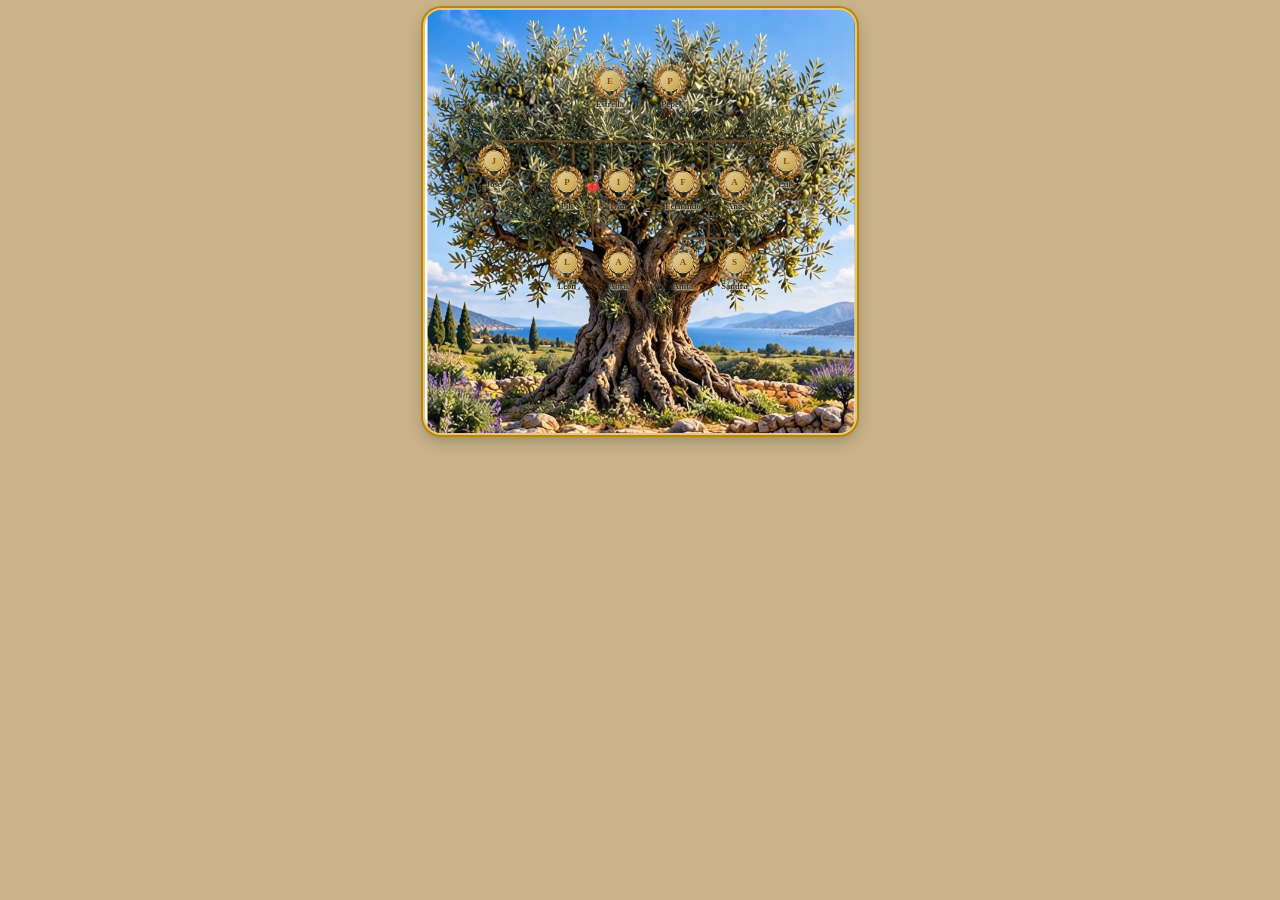
==== diseno/boceto-arbol.html @ 7d47b7a3 "Boceto: estructura de arbol real en la pantalla principal (parejas bajan con sus hijos debajo) Co-Au" ====
<!doctype html><html lang="es"><head><meta charset="utf-8">
<meta name="viewport" content="width=device-width,initial-scale=1">
<style>
:root{--oroC:#b8860b;--oroO:#e8c874;--tinta:#4a3b22}
*{box-sizing:border-box;margin:0;padding:0}
body{background:#c9b389;padding:10px}
.banner-arb{position:relative;width:100%;max-width:430px;margin:0 auto;border-radius:16px;overflow:hidden;
 box-shadow:0 0 0 2px var(--oroO),0 0 0 4px var(--oroC),0 6px 16px rgba(20,30,25,.32)}
.banner-arb img.main{width:100%;display:block}
.lines{position:absolute;inset:0;width:100%;height:100%;pointer-events:none}
.nodo{position:absolute;transform:translate(-50%,-50%);text-align:center}
.nodo .lauro{position:relative;width:34px;height:36px;margin:0 auto;filter:drop-shadow(0 2px 3px rgba(40,25,5,.5))}
.nodo .lauro img{position:absolute;left:50%;top:50%;transform:translate(-50%,-50%);width:100%;height:100%}
.nodo .foto{position:absolute;left:50%;top:47%;transform:translate(-50%,-50%);width:19px;height:19px;border-radius:50%;
 display:flex;align-items:center;justify-content:center;background:linear-gradient(135deg,#e6d09a,#c9a24b);
 color:#7a5410;font-family:Georgia,serif;font-weight:700;font-size:9px;box-shadow:0 0 0 1px var(--oroO)}
.nodo .nm{font-size:8.5px;font-weight:700;color:#3a2c12;font-family:Georgia,serif;margin-top:0;
 text-shadow:0 1px 2px rgba(255,250,235,.9),0 0 3px rgba(255,250,235,.8);line-height:1;white-space:nowrap}
.cor{position:absolute;transform:translate(-50%,-50%);font-size:11px}
</style></head><body>
<div class="banner-arb">
  <img class="main" src="arboles/olivo.png">
  <svg class="lines" viewBox="0 0 100 100" preserveAspectRatio="none">
    <g stroke="#6b4f2a" stroke-width="0.5" fill="none" opacity="0.85">
      <!-- abuelos a bus hermanos -->
      <path d="M50 20 V31 M16 31 H84"/>
      <path d="M16 31 V37 M84 31 V37 M39 31 V40 M66 31 V40"/>
      <!-- hijos de Pili+Ivan -->
      <path d="M39 46 V54 M33 54 H45 M33 54 V60 M45 54 V60"/>
      <!-- hijos de Fernando+Ana -->
      <path d="M66 46 V54 M60 54 H72 M60 54 V60 M72 54 V60"/>
    </g>
  </svg>

  <!-- abuelos -->
  <span class="cor" style="left:50%;top:18%">❤</span>
  <div class="nodo" style="left:43%;top:18%"><div class="lauro"><img src="../corona.png"><div class="foto">E</div></div><div class="nm">Estrella</div></div>
  <div class="nodo" style="left:57%;top:18%"><div class="lauro"><img src="../corona.png"><div class="foto">P</div></div><div class="nm">Pepe</div></div>

  <!-- hijos solteros -->
  <div class="nodo" style="left:16%;top:37%"><div class="lauro"><img src="../corona.png"><div class="foto">J</div></div><div class="nm">José</div></div>
  <div class="nodo" style="left:84%;top:37%"><div class="lauro"><img src="../corona.png"><div class="foto">L</div></div><div class="nm">Luis</div></div>

  <!-- Pili + Ivan (expareja) -->
  <span class="cor" style="left:39%;top:42%">💔</span>
  <div class="nodo" style="left:33%;top:42%"><div class="lauro"><img src="../corona.png"><div class="foto">P</div></div><div class="nm">Pili</div></div>
  <div class="nodo" style="left:45%;top:42%"><div class="lauro"><img src="../corona.png"><div class="foto">I</div></div><div class="nm">Iván</div></div>

  <!-- Fernando + Ana (pareja) -->
  <span class="cor" style="left:66%;top:42%">❤</span>
  <div class="nodo" style="left:60%;top:42%"><div class="lauro"><img src="../corona.png"><div class="foto">F</div></div><div class="nm">Fernando</div></div>
  <div class="nodo" style="left:72%;top:42%"><div class="lauro"><img src="../corona.png"><div class="foto">A</div></div><div class="nm">Ana</div></div>

  <!-- nietos -->
  <div class="nodo" style="left:33%;top:61%"><div class="lauro"><img src="../corona.png"><div class="foto">L</div></div><div class="nm">León</div></div>
  <div class="nodo" style="left:45%;top:61%"><div class="lauro"><img src="../corona.png"><div class="foto">A</div></div><div class="nm">Abril</div></div>
  <div class="nodo" style="left:60%;top:61%"><div class="lauro"><img src="../corona.png"><div class="foto">A</div></div><div class="nm">Anita</div></div>
  <div class="nodo" style="left:72%;top:61%"><div class="lauro"><img src="../corona.png"><div class="foto">S</div></div><div class="nm">Sandra</div></div>
</div>
</body></html>
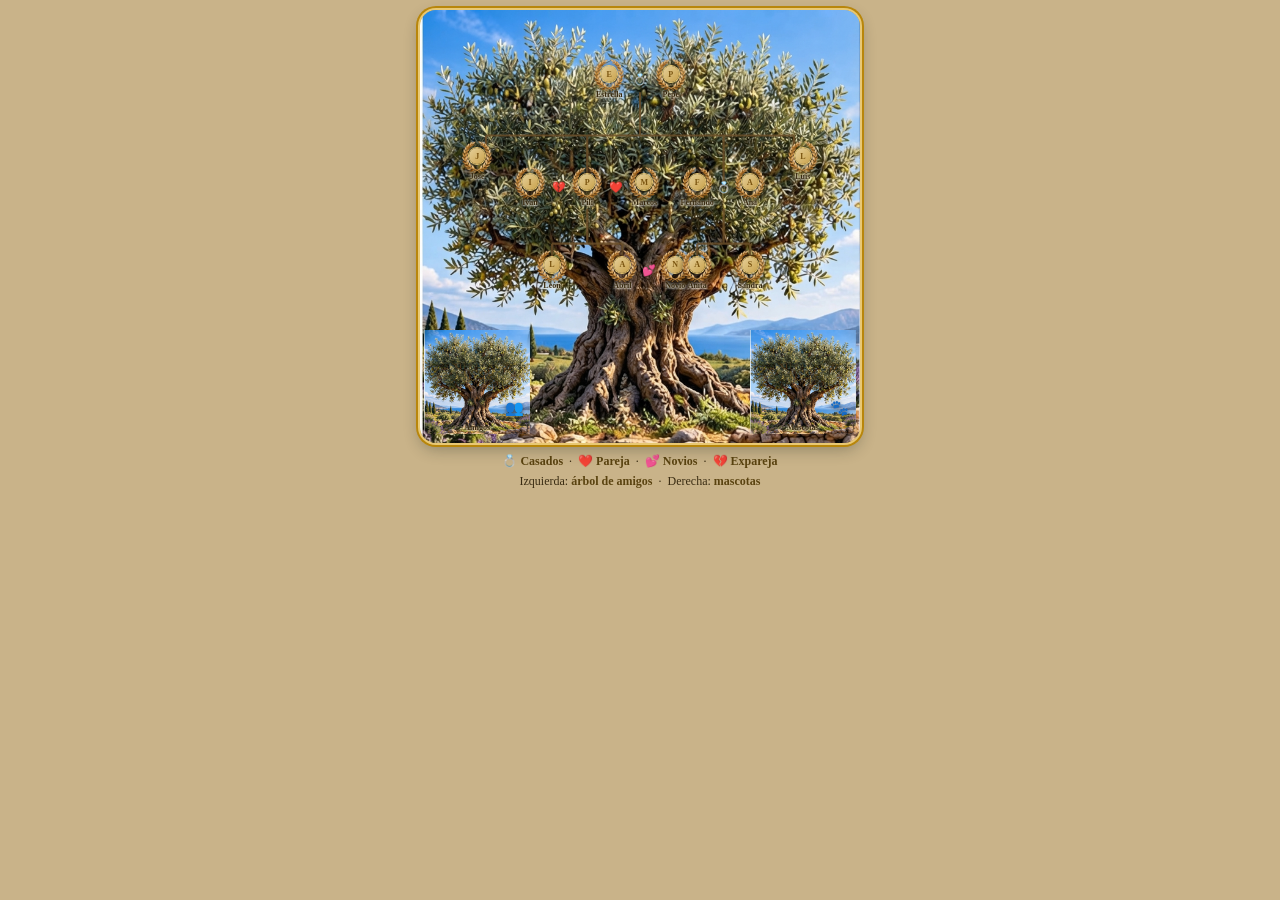
==== commit c1633927: "Boceto ampliado: tipos de relacion (casados/pareja/novios/ex), varias parejas, arbol de amigos (izq)" ====
--- a/diseno/boceto-arbol.html
+++ b/diseno/boceto-arbol.html
@@ -3,58 +3,77 @@
 <style>
 :root{--oroC:#b8860b;--oroO:#e8c874;--tinta:#4a3b22}
 *{box-sizing:border-box;margin:0;padding:0}
-body{background:#c9b389;padding:10px}
-.banner-arb{position:relative;width:100%;max-width:430px;margin:0 auto;border-radius:16px;overflow:hidden;
+body{background:#c9b389;padding:10px;font-family:Georgia,serif}
+.banner-arb{position:relative;width:100%;max-width:440px;margin:0 auto;border-radius:16px;overflow:hidden;
  box-shadow:0 0 0 2px var(--oroO),0 0 0 4px var(--oroC),0 6px 16px rgba(20,30,25,.32)}
 .banner-arb img.main{width:100%;display:block}
 .lines{position:absolute;inset:0;width:100%;height:100%;pointer-events:none}
 .nodo{position:absolute;transform:translate(-50%,-50%);text-align:center}
-.nodo .lauro{position:relative;width:34px;height:36px;margin:0 auto;filter:drop-shadow(0 2px 3px rgba(40,25,5,.5))}
+.nodo .lauro{position:relative;width:30px;height:32px;margin:0 auto;filter:drop-shadow(0 2px 3px rgba(40,25,5,.5))}
 .nodo .lauro img{position:absolute;left:50%;top:50%;transform:translate(-50%,-50%);width:100%;height:100%}
-.nodo .foto{position:absolute;left:50%;top:47%;transform:translate(-50%,-50%);width:19px;height:19px;border-radius:50%;
+.nodo .foto{position:absolute;left:50%;top:47%;transform:translate(-50%,-50%);width:16px;height:16px;border-radius:50%;
  display:flex;align-items:center;justify-content:center;background:linear-gradient(135deg,#e6d09a,#c9a24b);
- color:#7a5410;font-family:Georgia,serif;font-weight:700;font-size:9px;box-shadow:0 0 0 1px var(--oroO)}
-.nodo .nm{font-size:8.5px;font-weight:700;color:#3a2c12;font-family:Georgia,serif;margin-top:0;
- text-shadow:0 1px 2px rgba(255,250,235,.9),0 0 3px rgba(255,250,235,.8);line-height:1;white-space:nowrap}
-.cor{position:absolute;transform:translate(-50%,-50%);font-size:11px}
+ color:#7a5410;font-weight:700;font-size:8px;box-shadow:0 0 0 1px var(--oroO)}
+.nodo .nm{font-size:8px;font-weight:700;color:#3a2c12;margin-top:0;line-height:1;white-space:nowrap;
+ text-shadow:0 1px 2px rgba(255,250,235,.95),0 0 3px rgba(255,250,235,.85)}
+.sim{position:absolute;transform:translate(-50%,-50%);font-size:11px;filter:drop-shadow(0 1px 1px rgba(0,0,0,.3))}
+.inset{position:absolute;bottom:2%;width:24%}
+.inset img{width:100%;display:block;filter:drop-shadow(0 2px 5px rgba(0,0,0,.4))
+ ;-webkit-mask:radial-gradient(120% 108% at 50% 46%,#000 48%,rgba(0,0,0,0) 80%);mask:radial-gradient(120% 108% at 50% 46%,#000 48%,rgba(0,0,0,0) 80%)}
+.inset .ico{position:absolute;right:6%;bottom:16%;font-size:15px;filter:drop-shadow(0 1px 2px rgba(0,0,0,.6))}
+.inset .cap{position:absolute;left:0;right:0;bottom:2%;text-align:center;font-size:8px;font-weight:700;color:#3a2c12;
+ text-shadow:0 1px 2px rgba(255,250,235,.95)}
+.leyenda{max-width:440px;margin:8px auto 0;text-align:center;font-size:12px;color:#3a2c12;line-height:1.7}
+.leyenda b{color:#5a4310}
 </style></head><body>
 <div class="banner-arb">
   <img class="main" src="arboles/olivo.png">
   <svg class="lines" viewBox="0 0 100 100" preserveAspectRatio="none">
     <g stroke="#6b4f2a" stroke-width="0.5" fill="none" opacity="0.85">
-      <!-- abuelos a bus hermanos -->
-      <path d="M50 20 V31 M16 31 H84"/>
-      <path d="M16 31 V37 M84 31 V37 M39 31 V40 M66 31 V40"/>
-      <!-- hijos de Pili+Ivan -->
-      <path d="M39 46 V54 M33 54 H45 M33 54 V60 M45 54 V60"/>
-      <!-- hijos de Fernando+Ana -->
-      <path d="M66 46 V54 M60 54 H72 M60 54 V60 M72 54 V60"/>
+      <path d="M50 19 V29 M15 29 H85"/>
+      <path d="M15 29 V35 M85 29 V35 M38 29 V40 M69 29 V40"/>
+      <path d="M38 46 V54 M30 54 H46 M30 54 V60 M46 54 V60"/>
+      <path d="M69 46 V54 M63 54 H75 M63 54 V60 M75 54 V60"/>
     </g>
   </svg>
 
-  <!-- abuelos -->
-  <span class="cor" style="left:50%;top:18%">❤</span>
-  <div class="nodo" style="left:43%;top:18%"><div class="lauro"><img src="../corona.png"><div class="foto">E</div></div><div class="nm">Estrella</div></div>
-  <div class="nodo" style="left:57%;top:18%"><div class="lauro"><img src="../corona.png"><div class="foto">P</div></div><div class="nm">Pepe</div></div>
+  <!-- abuelos: casados -->
+  <span class="sim" style="left:50%;top:16%">💍</span>
+  <div class="nodo" style="left:43%;top:16%"><div class="lauro"><img src="../corona.png"><div class="foto">E</div></div><div class="nm">Estrella</div></div>
+  <div class="nodo" style="left:57%;top:16%"><div class="lauro"><img src="../corona.png"><div class="foto">P</div></div><div class="nm">Pepe</div></div>
 
   <!-- hijos solteros -->
-  <div class="nodo" style="left:16%;top:37%"><div class="lauro"><img src="../corona.png"><div class="foto">J</div></div><div class="nm">José</div></div>
-  <div class="nodo" style="left:84%;top:37%"><div class="lauro"><img src="../corona.png"><div class="foto">L</div></div><div class="nm">Luis</div></div>
+  <div class="nodo" style="left:13%;top:35%"><div class="lauro"><img src="../corona.png"><div class="foto">J</div></div><div class="nm">José</div></div>
+  <div class="nodo" style="left:87%;top:35%"><div class="lauro"><img src="../corona.png"><div class="foto">L</div></div><div class="nm">Luis</div></div>
 
-  <!-- Pili + Ivan (expareja) -->
-  <span class="cor" style="left:39%;top:42%">💔</span>
-  <div class="nodo" style="left:33%;top:42%"><div class="lauro"><img src="../corona.png"><div class="foto">P</div></div><div class="nm">Pili</div></div>
-  <div class="nodo" style="left:45%;top:42%"><div class="lauro"><img src="../corona.png"><div class="foto">I</div></div><div class="nm">Iván</div></div>
+  <!-- Pili: expareja Ivan (izq) + nueva pareja Marcos (der) -->
+  <span class="sim" style="left:31.5%;top:41%">💔</span>
+  <span class="sim" style="left:44.5%;top:41%">❤️</span>
+  <div class="nodo" style="left:25%;top:41%"><div class="lauro"><img src="../corona.png"><div class="foto">I</div></div><div class="nm">Iván</div></div>
+  <div class="nodo" style="left:38%;top:41%"><div class="lauro"><img src="../corona.png"><div class="foto">P</div></div><div class="nm">Pili</div></div>
+  <div class="nodo" style="left:51%;top:41%"><div class="lauro"><img src="../corona.png"><div class="foto">M</div></div><div class="nm">Marcos</div></div>
 
-  <!-- Fernando + Ana (pareja) -->
-  <span class="cor" style="left:66%;top:42%">❤</span>
-  <div class="nodo" style="left:60%;top:42%"><div class="lauro"><img src="../corona.png"><div class="foto">F</div></div><div class="nm">Fernando</div></div>
-  <div class="nodo" style="left:72%;top:42%"><div class="lauro"><img src="../corona.png"><div class="foto">A</div></div><div class="nm">Ana</div></div>
+  <!-- Fernando + Ana: casados -->
+  <span class="sim" style="left:69%;top:41%">💍</span>
+  <div class="nodo" style="left:63%;top:41%"><div class="lauro"><img src="../corona.png"><div class="foto">F</div></div><div class="nm">Fernando</div></div>
+  <div class="nodo" style="left:75%;top:41%"><div class="lauro"><img src="../corona.png"><div class="foto">A</div></div><div class="nm">Ana</div></div>
 
   <!-- nietos -->
-  <div class="nodo" style="left:33%;top:61%"><div class="lauro"><img src="../corona.png"><div class="foto">L</div></div><div class="nm">León</div></div>
-  <div class="nodo" style="left:45%;top:61%"><div class="lauro"><img src="../corona.png"><div class="foto">A</div></div><div class="nm">Abril</div></div>
-  <div class="nodo" style="left:60%;top:61%"><div class="lauro"><img src="../corona.png"><div class="foto">A</div></div><div class="nm">Anita</div></div>
-  <div class="nodo" style="left:72%;top:61%"><div class="lauro"><img src="../corona.png"><div class="foto">S</div></div><div class="nm">Sandra</div></div>
+  <div class="nodo" style="left:30%;top:60%"><div class="lauro"><img src="../corona.png"><div class="foto">L</div></div><div class="nm">León</div></div>
+  <!-- Abril con novio -->
+  <span class="sim" style="left:52%;top:60%">💕</span>
+  <div class="nodo" style="left:46%;top:60%"><div class="lauro"><img src="../corona.png"><div class="foto">A</div></div><div class="nm">Abril</div></div>
+  <div class="nodo" style="left:58%;top:60%"><div class="lauro"><img src="../corona.png"><div class="foto">N</div></div><div class="nm">Novio</div></div>
+
+  <div class="nodo" style="left:63%;top:60%"><div class="lauro"><img src="../corona.png"><div class="foto">A</div></div><div class="nm">Anita</div></div>
+  <div class="nodo" style="left:75%;top:60%"><div class="lauro"><img src="../corona.png"><div class="foto">S</div></div><div class="nm">Sandra</div></div>
+
+  <!-- insets: amigos (izq) y mascotas (der) -->
+  <div class="inset" style="left:1%"><img src="arboles/olivo.png"><div class="ico">👥</div><div class="cap">Amigos</div></div>
+  <div class="inset" style="right:1%"><img src="arboles/olivo.png"><div class="ico">🐾</div><div class="cap">Mascotas</div></div>
+</div>
+<div class="leyenda">
+  💍 <b>Casados</b> &nbsp;·&nbsp; ❤️ <b>Pareja</b> &nbsp;·&nbsp; 💕 <b>Novios</b> &nbsp;·&nbsp; 💔 <b>Expareja</b><br>
+  Izquierda: <b>árbol de amigos</b> &nbsp;·&nbsp; Derecha: <b>mascotas</b>
 </div>
 </body></html>
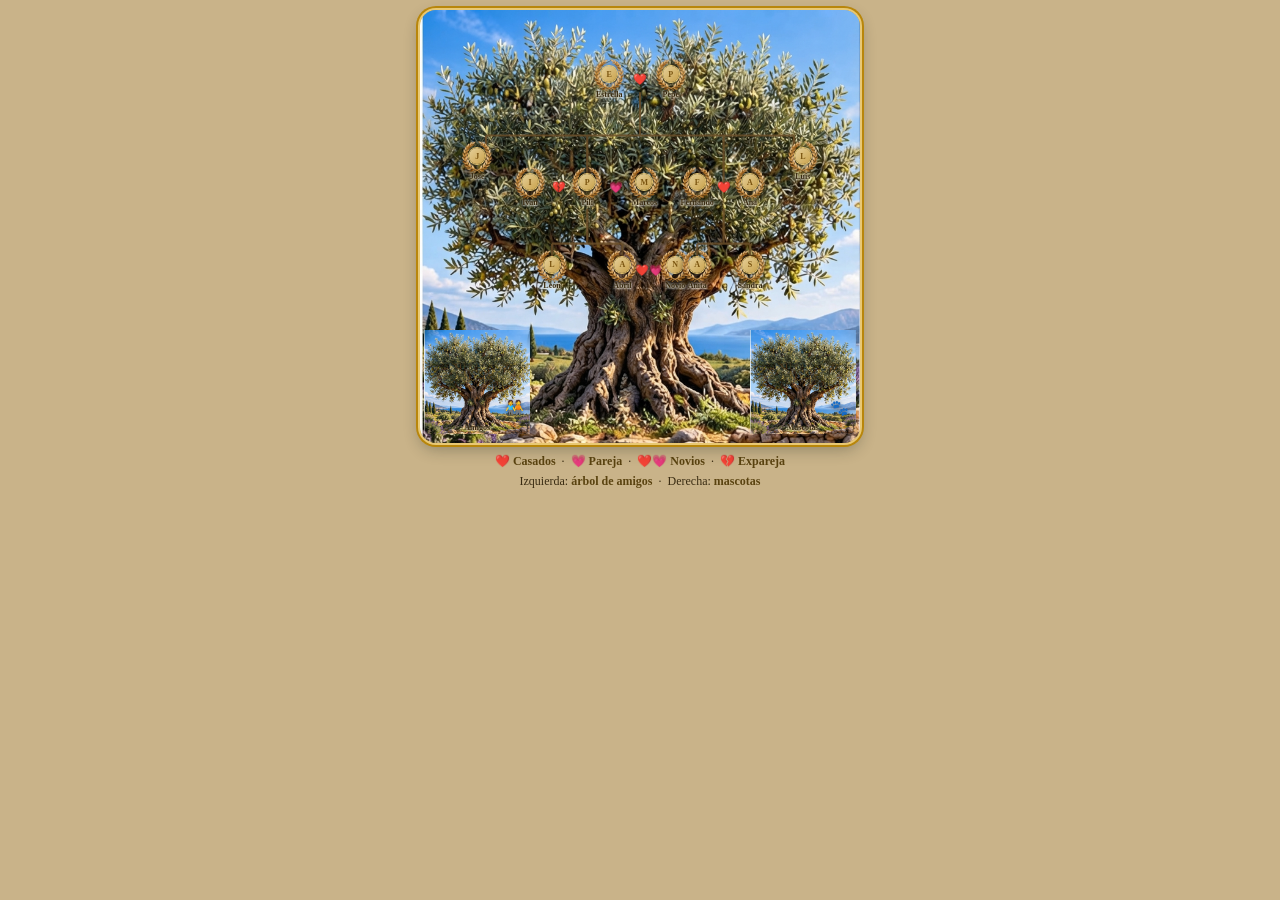
==== commit bd1674d7: "Boceto: simbolos de relacion en color (corazon entero/roto, dos corazoncitos novios) y amigos en col" ====
--- a/diseno/boceto-arbol.html
+++ b/diseno/boceto-arbol.html
@@ -16,7 +16,7 @@
  color:#7a5410;font-weight:700;font-size:8px;box-shadow:0 0 0 1px var(--oroO)}
 .nodo .nm{font-size:8px;font-weight:700;color:#3a2c12;margin-top:0;line-height:1;white-space:nowrap;
  text-shadow:0 1px 2px rgba(255,250,235,.95),0 0 3px rgba(255,250,235,.85)}
-.sim{position:absolute;transform:translate(-50%,-50%);font-size:11px;filter:drop-shadow(0 1px 1px rgba(0,0,0,.3))}
+.sim{position:absolute;transform:translate(-50%,-50%);font-size:11px;white-space:nowrap;filter:drop-shadow(0 1px 1px rgba(0,0,0,.3))}
 .inset{position:absolute;bottom:2%;width:24%}
 .inset img{width:100%;display:block;filter:drop-shadow(0 2px 5px rgba(0,0,0,.4))
  ;-webkit-mask:radial-gradient(120% 108% at 50% 46%,#000 48%,rgba(0,0,0,0) 80%);mask:radial-gradient(120% 108% at 50% 46%,#000 48%,rgba(0,0,0,0) 80%)}
@@ -38,7 +38,7 @@
   </svg>
 
   <!-- abuelos: casados -->
-  <span class="sim" style="left:50%;top:16%">💍</span>
+  <span class="sim" style="left:50%;top:16%">❤️</span>
   <div class="nodo" style="left:43%;top:16%"><div class="lauro"><img src="../corona.png"><div class="foto">E</div></div><div class="nm">Estrella</div></div>
   <div class="nodo" style="left:57%;top:16%"><div class="lauro"><img src="../corona.png"><div class="foto">P</div></div><div class="nm">Pepe</div></div>
 
@@ -48,20 +48,20 @@
 
   <!-- Pili: expareja Ivan (izq) + nueva pareja Marcos (der) -->
   <span class="sim" style="left:31.5%;top:41%">💔</span>
-  <span class="sim" style="left:44.5%;top:41%">❤️</span>
+  <span class="sim" style="left:44.5%;top:41%">💗</span>
   <div class="nodo" style="left:25%;top:41%"><div class="lauro"><img src="../corona.png"><div class="foto">I</div></div><div class="nm">Iván</div></div>
   <div class="nodo" style="left:38%;top:41%"><div class="lauro"><img src="../corona.png"><div class="foto">P</div></div><div class="nm">Pili</div></div>
   <div class="nodo" style="left:51%;top:41%"><div class="lauro"><img src="../corona.png"><div class="foto">M</div></div><div class="nm">Marcos</div></div>
 
   <!-- Fernando + Ana: casados -->
-  <span class="sim" style="left:69%;top:41%">💍</span>
+  <span class="sim" style="left:69%;top:41%">❤️</span>
   <div class="nodo" style="left:63%;top:41%"><div class="lauro"><img src="../corona.png"><div class="foto">F</div></div><div class="nm">Fernando</div></div>
   <div class="nodo" style="left:75%;top:41%"><div class="lauro"><img src="../corona.png"><div class="foto">A</div></div><div class="nm">Ana</div></div>
 
   <!-- nietos -->
   <div class="nodo" style="left:30%;top:60%"><div class="lauro"><img src="../corona.png"><div class="foto">L</div></div><div class="nm">León</div></div>
   <!-- Abril con novio -->
-  <span class="sim" style="left:52%;top:60%">💕</span>
+  <span class="sim novios" style="left:52%;top:60%">❤️<span style="color:#ff5fa2">💗</span></span>
   <div class="nodo" style="left:46%;top:60%"><div class="lauro"><img src="../corona.png"><div class="foto">A</div></div><div class="nm">Abril</div></div>
   <div class="nodo" style="left:58%;top:60%"><div class="lauro"><img src="../corona.png"><div class="foto">N</div></div><div class="nm">Novio</div></div>
 
@@ -69,11 +69,11 @@
   <div class="nodo" style="left:75%;top:60%"><div class="lauro"><img src="../corona.png"><div class="foto">S</div></div><div class="nm">Sandra</div></div>
 
   <!-- insets: amigos (izq) y mascotas (der) -->
-  <div class="inset" style="left:1%"><img src="arboles/olivo.png"><div class="ico">👥</div><div class="cap">Amigos</div></div>
+  <div class="inset" style="left:1%"><img src="arboles/olivo.png"><div class="ico">🧑‍🤝‍🧑</div><div class="cap">Amigos</div></div>
   <div class="inset" style="right:1%"><img src="arboles/olivo.png"><div class="ico">🐾</div><div class="cap">Mascotas</div></div>
 </div>
 <div class="leyenda">
-  💍 <b>Casados</b> &nbsp;·&nbsp; ❤️ <b>Pareja</b> &nbsp;·&nbsp; 💕 <b>Novios</b> &nbsp;·&nbsp; 💔 <b>Expareja</b><br>
+  ❤️ <b>Casados</b> &nbsp;·&nbsp; 💗 <b>Pareja</b> &nbsp;·&nbsp; ❤️💗 <b>Novios</b> &nbsp;·&nbsp; 💔 <b>Expareja</b><br>
   Izquierda: <b>árbol de amigos</b> &nbsp;·&nbsp; Derecha: <b>mascotas</b>
 </div>
 </body></html>
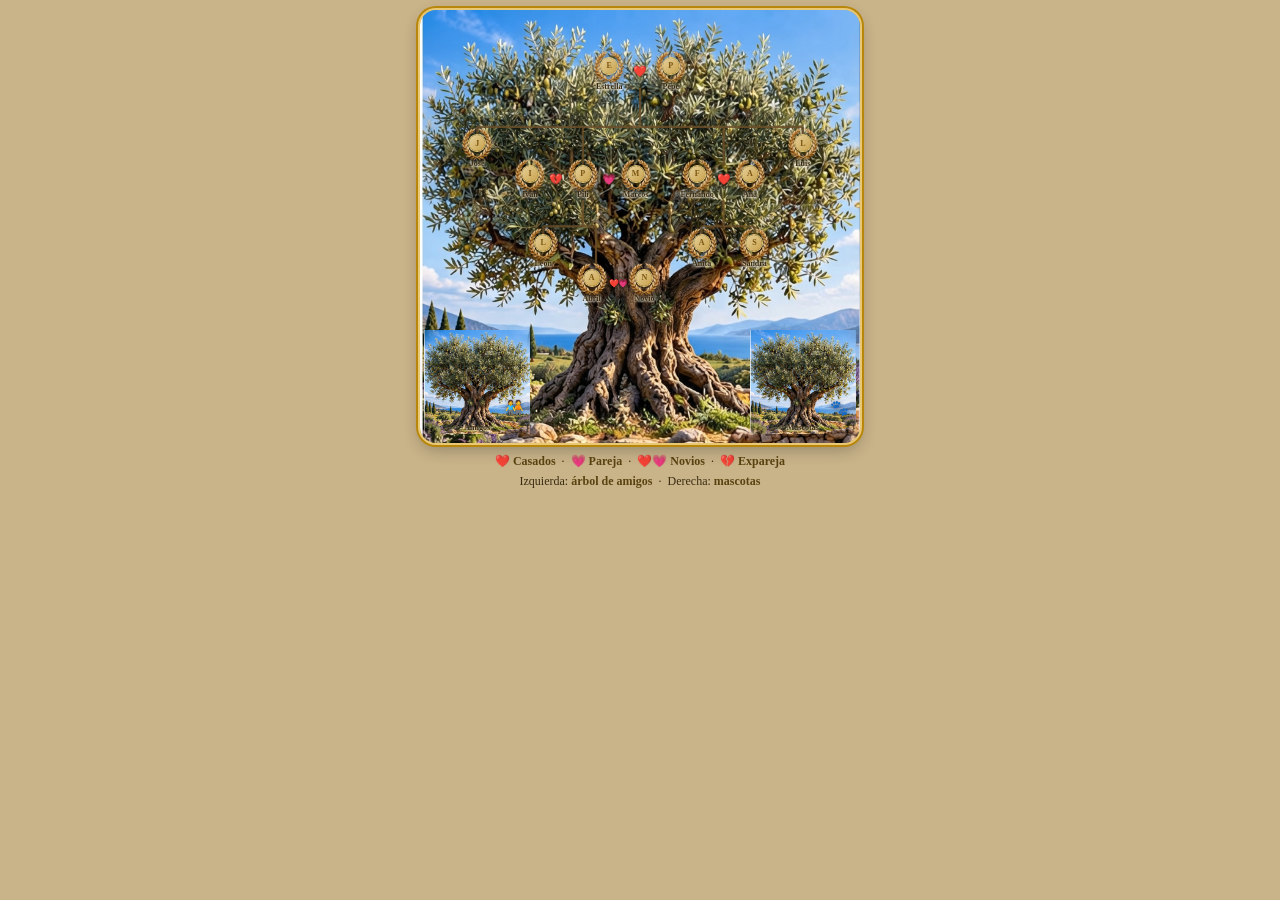
==== commit b2a59822: "Boceto: nietos con pareja bajan junto a su novio/a (Abril+novio separados de Anita); fila hermanos s" ====
--- a/diseno/boceto-arbol.html
+++ b/diseno/boceto-arbol.html
@@ -17,9 +17,10 @@
 .nodo .nm{font-size:8px;font-weight:700;color:#3a2c12;margin-top:0;line-height:1;white-space:nowrap;
  text-shadow:0 1px 2px rgba(255,250,235,.95),0 0 3px rgba(255,250,235,.85)}
 .sim{position:absolute;transform:translate(-50%,-50%);font-size:11px;white-space:nowrap;filter:drop-shadow(0 1px 1px rgba(0,0,0,.3))}
+.sim.novios{font-size:8px;letter-spacing:-1px}
 .inset{position:absolute;bottom:2%;width:24%}
-.inset img{width:100%;display:block;filter:drop-shadow(0 2px 5px rgba(0,0,0,.4))
- ;-webkit-mask:radial-gradient(120% 108% at 50% 46%,#000 48%,rgba(0,0,0,0) 80%);mask:radial-gradient(120% 108% at 50% 46%,#000 48%,rgba(0,0,0,0) 80%)}
+.inset img{width:100%;display:block;filter:drop-shadow(0 2px 5px rgba(0,0,0,.4));
+ -webkit-mask:radial-gradient(120% 108% at 50% 46%,#000 48%,rgba(0,0,0,0) 80%);mask:radial-gradient(120% 108% at 50% 46%,#000 48%,rgba(0,0,0,0) 80%)}
 .inset .ico{position:absolute;right:6%;bottom:16%;font-size:15px;filter:drop-shadow(0 1px 2px rgba(0,0,0,.6))}
 .inset .cap{position:absolute;left:0;right:0;bottom:2%;text-align:center;font-size:8px;font-weight:700;color:#3a2c12;
  text-shadow:0 1px 2px rgba(255,250,235,.95)}
@@ -30,43 +31,45 @@
   <img class="main" src="arboles/olivo.png">
   <svg class="lines" viewBox="0 0 100 100" preserveAspectRatio="none">
     <g stroke="#6b4f2a" stroke-width="0.5" fill="none" opacity="0.85">
-      <path d="M50 19 V29 M15 29 H85"/>
-      <path d="M15 29 V35 M85 29 V35 M38 29 V40 M69 29 V40"/>
-      <path d="M38 46 V54 M30 54 H46 M30 54 V60 M46 54 V60"/>
-      <path d="M69 46 V54 M63 54 H75 M63 54 V60 M75 54 V60"/>
+      <path d="M50 18 V27 M13 27 H87"/>
+      <path d="M13 27 V32 M87 27 V32 M37 27 V36 M69 27 V36"/>
+      <!-- hijos de Pili: Leon y Abril(baja con su novio) -->
+      <path d="M37 44 V50 M28 50 H40 M28 50 V54 M40 50 V60"/>
+      <!-- hijos de Fernando: Anita y Sandra -->
+      <path d="M69 44 V50 M64 50 H76 M64 50 V54 M76 50 V54"/>
     </g>
   </svg>
 
   <!-- abuelos: casados -->
-  <span class="sim" style="left:50%;top:16%">❤️</span>
-  <div class="nodo" style="left:43%;top:16%"><div class="lauro"><img src="../corona.png"><div class="foto">E</div></div><div class="nm">Estrella</div></div>
-  <div class="nodo" style="left:57%;top:16%"><div class="lauro"><img src="../corona.png"><div class="foto">P</div></div><div class="nm">Pepe</div></div>
+  <span class="sim" style="left:50%;top:14%">❤️</span>
+  <div class="nodo" style="left:43%;top:14%"><div class="lauro"><img src="../corona.png"><div class="foto">E</div></div><div class="nm">Estrella</div></div>
+  <div class="nodo" style="left:57%;top:14%"><div class="lauro"><img src="../corona.png"><div class="foto">P</div></div><div class="nm">Pepe</div></div>
 
-  <!-- hijos solteros -->
-  <div class="nodo" style="left:13%;top:35%"><div class="lauro"><img src="../corona.png"><div class="foto">J</div></div><div class="nm">José</div></div>
-  <div class="nodo" style="left:87%;top:35%"><div class="lauro"><img src="../corona.png"><div class="foto">L</div></div><div class="nm">Luis</div></div>
+  <!-- hijos solteros (fila subida) -->
+  <div class="nodo" style="left:13%;top:32%"><div class="lauro"><img src="../corona.png"><div class="foto">J</div></div><div class="nm">José</div></div>
+  <div class="nodo" style="left:87%;top:32%"><div class="lauro"><img src="../corona.png"><div class="foto">L</div></div><div class="nm">Luis</div></div>
 
   <!-- Pili: expareja Ivan (izq) + nueva pareja Marcos (der) -->
-  <span class="sim" style="left:31.5%;top:41%">💔</span>
-  <span class="sim" style="left:44.5%;top:41%">💗</span>
-  <div class="nodo" style="left:25%;top:41%"><div class="lauro"><img src="../corona.png"><div class="foto">I</div></div><div class="nm">Iván</div></div>
-  <div class="nodo" style="left:38%;top:41%"><div class="lauro"><img src="../corona.png"><div class="foto">P</div></div><div class="nm">Pili</div></div>
-  <div class="nodo" style="left:51%;top:41%"><div class="lauro"><img src="../corona.png"><div class="foto">M</div></div><div class="nm">Marcos</div></div>
+  <span class="sim" style="left:31%;top:39%">💔</span>
+  <span class="sim" style="left:43%;top:39%">💗</span>
+  <div class="nodo" style="left:25%;top:39%"><div class="lauro"><img src="../corona.png"><div class="foto">I</div></div><div class="nm">Iván</div></div>
+  <div class="nodo" style="left:37%;top:39%"><div class="lauro"><img src="../corona.png"><div class="foto">P</div></div><div class="nm">Pili</div></div>
+  <div class="nodo" style="left:49%;top:39%"><div class="lauro"><img src="../corona.png"><div class="foto">M</div></div><div class="nm">Marcos</div></div>
 
   <!-- Fernando + Ana: casados -->
-  <span class="sim" style="left:69%;top:41%">❤️</span>
-  <div class="nodo" style="left:63%;top:41%"><div class="lauro"><img src="../corona.png"><div class="foto">F</div></div><div class="nm">Fernando</div></div>
-  <div class="nodo" style="left:75%;top:41%"><div class="lauro"><img src="../corona.png"><div class="foto">A</div></div><div class="nm">Ana</div></div>
+  <span class="sim" style="left:69%;top:39%">❤️</span>
+  <div class="nodo" style="left:63%;top:39%"><div class="lauro"><img src="../corona.png"><div class="foto">F</div></div><div class="nm">Fernando</div></div>
+  <div class="nodo" style="left:75%;top:39%"><div class="lauro"><img src="../corona.png"><div class="foto">A</div></div><div class="nm">Ana</div></div>
 
-  <!-- nietos -->
-  <div class="nodo" style="left:30%;top:60%"><div class="lauro"><img src="../corona.png"><div class="foto">L</div></div><div class="nm">León</div></div>
-  <!-- Abril con novio -->
-  <span class="sim novios" style="left:52%;top:60%">❤️<span style="color:#ff5fa2">💗</span></span>
-  <div class="nodo" style="left:46%;top:60%"><div class="lauro"><img src="../corona.png"><div class="foto">A</div></div><div class="nm">Abril</div></div>
-  <div class="nodo" style="left:58%;top:60%"><div class="lauro"><img src="../corona.png"><div class="foto">N</div></div><div class="nm">Novio</div></div>
+  <!-- nietos: Leon (soltero) y Abril (baja con su novio) -->
+  <div class="nodo" style="left:28%;top:55%"><div class="lauro"><img src="../corona.png"><div class="foto">L</div></div><div class="nm">León</div></div>
+  <span class="sim novios" style="left:45%;top:63%">❤️<span style="color:#ff5fa2">💗</span></span>
+  <div class="nodo" style="left:39%;top:63%"><div class="lauro"><img src="../corona.png"><div class="foto">A</div></div><div class="nm">Abril</div></div>
+  <div class="nodo" style="left:51%;top:63%"><div class="lauro"><img src="../corona.png"><div class="foto">N</div></div><div class="nm">Novio</div></div>
 
-  <div class="nodo" style="left:63%;top:60%"><div class="lauro"><img src="../corona.png"><div class="foto">A</div></div><div class="nm">Anita</div></div>
-  <div class="nodo" style="left:75%;top:60%"><div class="lauro"><img src="../corona.png"><div class="foto">S</div></div><div class="nm">Sandra</div></div>
+  <!-- nietos de Fernando -->
+  <div class="nodo" style="left:64%;top:55%"><div class="lauro"><img src="../corona.png"><div class="foto">A</div></div><div class="nm">Anita</div></div>
+  <div class="nodo" style="left:76%;top:55%"><div class="lauro"><img src="../corona.png"><div class="foto">S</div></div><div class="nm">Sandra</div></div>
 
   <!-- insets: amigos (izq) y mascotas (der) -->
   <div class="inset" style="left:1%"><img src="arboles/olivo.png"><div class="ico">🧑‍🤝‍🧑</div><div class="cap">Amigos</div></div>
